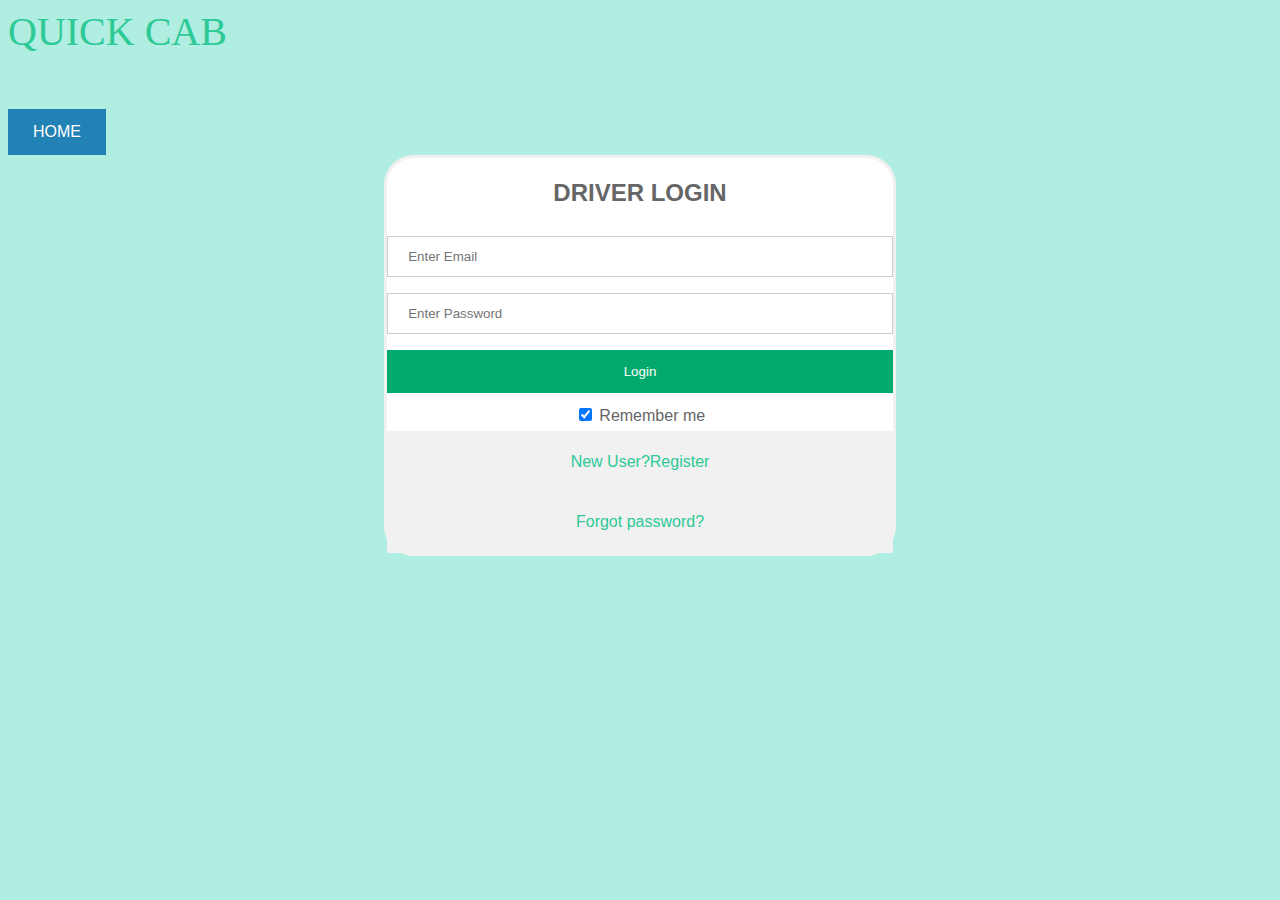
==== driverlogin.html @ 6915725e "cab" ====
<!DOCTYPE html>
<html lang="en">
<head>
    
        <title>userlogin</title>
        <style>
            
form {
    border: 3px solid #f1f1f1;
width: 40%;
border-radius: 30px;
line-height: 30px;
}





        </style>
         <link href="index.css" rel="stylesheet">
</head>
<body bgcolor="AFEEE">
<header  class="fixed-top d-flex align-items-center header-transparent" >
  <div class="container d-flex justify-content-between align-items-center">

    <div  style="font-size:40px;font-family:Georgia, 'Times New Roman', Times, serif;" >
      <a href="index.html">QUICK CAB</a>
      <!-- Uncomment below if you prefer to use a text logo -->
      <!--<h1><a href="index.html">Regna</a></h1>-->
    </div>


</header>
<br><br><br>
  <a href="index.html" style="background-color: #2382b5;
                  color: white;
                  padding: 14px 25px;
                  
                  text-decoration: none;
                  display: inline-block;">HOME</a>
        <div>
        <center><form action="driverhome.html" method="post" style="background-color: white">
            
            <center><h2>DRIVER LOGIN</h2></center>
            <div class="container">
              <input type="email" placeholder="Enter Email" name="email" style="width: 100%;
              padding: 12px 20px;
              margin: 8px 0;
              display: inline-block;
              border:1px solid #ccc;
              box-sizing: border-box;" required>
          
              <input type="password" placeholder="Enter Password" name="psw" style="width: 100%;
              padding: 12px 20px;
              margin: 8px 0;
              display: inline-block;
              border:1px solid #ccc;
              box-sizing: border-box;" required>
                  
              <button type="submit" style="background-color: #04AA6D;
              color: white;
              padding: 14px 20px;
              margin: 8px 0;
              border: none;
              cursor: pointer;
              width: 100%;" class="btn-login" id="btn-login">Login</button>
              <label>
                <input type="checkbox" checked="checked" name="remember"> Remember me
              </label>
            </div>
          
            <div class="container" style="background-color:#f1f1f1;padding: 16px;">
               <a href="driverreg.html">New User?Register</a><br><br>
              <span class="psw"><a href="#">Forgot password?</a></span>
            </div>
          </form></center></div>



          
</body>
</html>
---- index.css ----
body {
    
   background-size: cover; 
    color: #666666;
    font-family: "Open Sans", sans-serif;
  }
  a {
    color: #2dc997;
    text-decoration: none;
  }
  
  a:hover,
  a:active,
  a:focus {
    color: #2dca98;
    outline: none;
    text-decoration: none;
  }
  
 
  #header {
    height: 90px;
    transition: all 0.5s;
    z-index: 997;
    background: rgba(210, 222, 230, 0.9);
  }

  
  
  .navbar ul {
    margin: 0;
    padding: 0;
    display: flex;
    list-style: none;
    align-items: center;
  }
  
  .navbar li {
    position: relative;
  }
  
  .navbar>ul>li {
    white-space: nowrap;
    padding: 10px 0 10px 24px;
  }
  
  .navbar a,
  .navbar a:focus {
    display: flex;
    align-items: center;
    justify-content: space-between;
    font-family: "Poppins", sans-serif;
    color: rgb(33, 154, 128);
    font-size: 14px;
    padding: 0 4px;
    white-space: nowrap;
    transition: 0.3s;
    letter-spacing: 0.4px;
    position: relative;
    text-transform: uppercase;
  }
  
  
  
  
  
  .navbar .dropdown ul {
    display: block;
    position: absolute;
    left: 24px;
    top: calc(100% + 30px);
    margin: 0;
    padding: 10px 0;
    z-index: 99;
    opacity: 0;
    visibility: hidden;
    background: #fff;
    box-shadow: 0px 0px 30px rgba(127, 137, 161, 0.25);
    transition: 0.3s;
  }
  
  .navbar .dropdown ul li {
    min-width: 200px;
  }
  
  .navbar .dropdown ul a {
    padding: 10px 20px;
    font-size: 14px;
    text-transform: none;
    color: #666666;
  }
  
  
  
  .navbar .dropdown ul a:hover,
  .navbar .dropdown ul .active:hover,
  .navbar .dropdown ul li:hover>a {
    color: #2dc997;
  }
  
  .navbar .dropdown:hover>ul {
    opacity: 1;
    top: 100%;
    visibility: visible;
  }
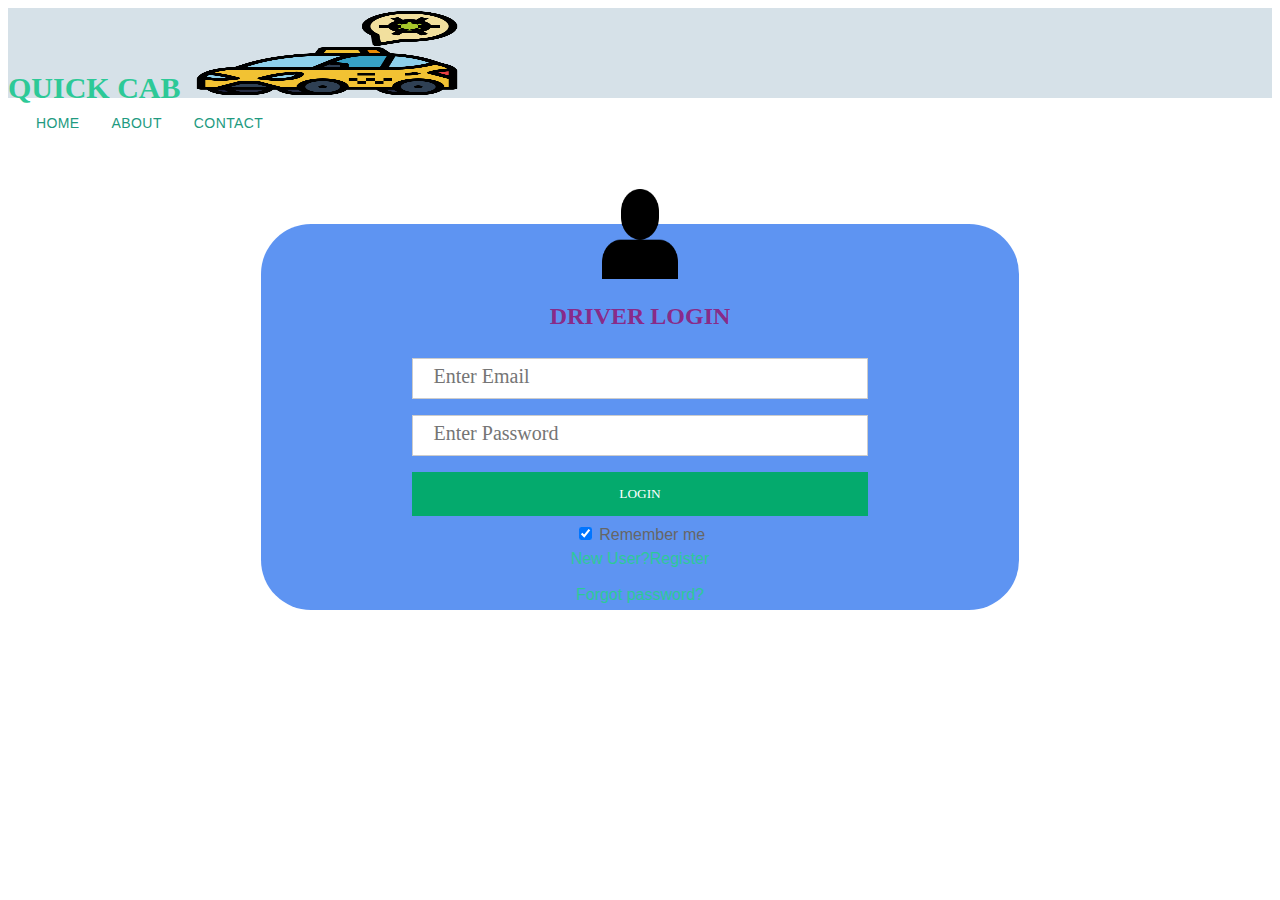
==== commit 9148e5c2: "updations added" ====
--- a/driverlogin.html
+++ b/driverlogin.html
@@ -1,82 +1,104 @@
-<!DOCTYPE html>
+<!doctype html>
 <html lang="en">
+
 <head>
+  <title>Title</title>
+  <!-- Required meta tags -->
+  <meta charset="utf-8">
+  <meta name="viewport" content="width=device-width, initial-scale=1, shrink-to-fit=no">
+
+  <!-- Bootstrap CSS v5.2.1 -->
+  <link href="https://cdn.jsdelivr.net/npm/bootstrap@5.2.1/dist/css/bootstrap.min.css" rel="stylesheet"
+    integrity="sha384-iYQeCzEYFbKjA/T2uDLTpkwGzCiq6soy8tYaI1GyVh/UjpbCx/TYkiZhlZB6+fzT" crossorigin="anonymous">
+    <link href="index.css" rel="stylesheet">
+    <style>
+      input::placeholder {
+    font-family: Gabriola;
+    font-size: 20px;
+}
+    </style>
+</head>
+
+<body >
+ 
+    <!-- place navbar here -->
+    <header id="header" class="fixed-top d-flex align-items-center header-transparent">
+        <div class="container d-flex justify-content-between align-items-center">
     
-        <title>userlogin</title>
-        <style>
-            
-form {
-    border: 3px solid #f1f1f1;
-width: 40%;
-border-radius: 30px;
-line-height: 30px;
-}
+          <div style="font-size:30px;font-family:Segoe Print;font-weight: 700;">
+            <a href="index.html">QUICK CAB</a>
+           <img src="taxi.png" style="
+              width: 22%;
+              height: 10vh;align-items: flex-end;">
+    
+            <!-- Uncomment below if you prefer to use a text logo -->
+            <!--<h1><a href="index.html">Regna</a></h1>-->
+          </div>
+    
+    
+          <nav id="navbar" class="navbar">
+            <ul  >
+              <li><a class="nav-link scrollto active" href="index.html">Home</a></li>
+              <li><a class="nav-link scrollto" href="#">About</a></li>
+              
+              <li><a class="nav-link scrollto" href="#contact">Contact</a></li>
+              <li class="dropdown">
+              </li>
+            </ul>
+            <i class="bi bi-list mobile-nav-toggle"></i>
+          </nav><!-- .navbar -->
+        </div>
+      
+  </header>
+  <br><br><br><br><br><br><br>
+    <center>
+      <form id="form1" action="driverhome.html" method="post" style="background-color: rgba(25, 102, 236, 0.703);width: 60%;border-radius: 50px;" onsubmit="validate(event)">
 
-
-
-
-
-        </style>
-         <link href="index.css" rel="stylesheet">
-</head>
-<body bgcolor="AFEEE">
-<header  class="fixed-top d-flex align-items-center header-transparent" >
-  <div class="container d-flex justify-content-between align-items-center">
-
-    <div  style="font-size:40px;font-family:Georgia, 'Times New Roman', Times, serif;" >
-      <a href="index.html">QUICK CAB</a>
-      <!-- Uncomment below if you prefer to use a text logo -->
-      <!--<h1><a href="index.html">Regna</a></h1>-->
-    </div>
-
-
-</header>
-<br><br><br>
-  <a href="index.html" style="background-color: #2382b5;
-                  color: white;
-                  padding: 14px 25px;
-                  
-                  text-decoration: none;
-                  display: inline-block;">HOME</a>
-        <div>
-        <center><form action="driverhome.html" method="post" style="background-color: white">
-            
-            <center><h2>DRIVER LOGIN</h2></center>
-            <div class="container">
-              <input type="email" placeholder="Enter Email" name="email" style="width: 100%;
+        <center>
+          <img src="login.png" style="
+              width: 10%;
+              height: 10vh;align-items: flex-end;margin-top: -35px;">
+          <h2 style="font-family: SimSun;color:#940e6cce">DRIVER LOGIN</h2>
+        </center>
+        <div class="container">
+          
+          <input type="email" placeholder="Enter Email" id="email" style="width: 60%;
               padding: 12px 20px;
               margin: 8px 0;
               display: inline-block;
               border:1px solid #ccc;
-              box-sizing: border-box;" required>
-          
-              <input type="password" placeholder="Enter Password" name="psw" style="width: 100%;
+              box-sizing: border-box;" minlength="5" maxlength="50" required>
+
+          <input type="password" placeholder="Enter Password" id="psw" style="width: 60%;
               padding: 12px 20px;
               margin: 8px 0;
               display: inline-block;
               border:1px solid #ccc;
-              box-sizing: border-box;" required>
-                  
-              <button type="submit" style="background-color: #04AA6D;
+              box-sizing: border-box;" minlength="8" maxlength="25" required>
+
+          <button type="submit" style="background-color: #04AA6D;
               color: white;
               padding: 14px 20px;
               margin: 8px 0;
               border: none;
               cursor: pointer;
-              width: 100%;" class="btn-login" id="btn-login">Login</button>
-              <label>
-                <input type="checkbox" checked="checked" name="remember"> Remember me
-              </label>
-            </div>
-          
-            <div class="container" style="background-color:#f1f1f1;padding: 16px;">
-               <a href="driverreg.html">New User?Register</a><br><br>
-              <span class="psw"><a href="#">Forgot password?</a></span>
-            </div>
-          </form></center></div>
+              width: 60%;font-family: SimSun;font-weight: 400;" class="btn-login" id="btn-login">LOGIN</button><br>
+          <label>
+            <input type="checkbox" checked="checked" name="remember"> Remember me
+          </label>
+        </div>
+
+        <div class="container" style="padding: 6px;width: 50%;">
+          <a href="driverreg.html">New User?Register</a><br><br>
+          <span class="psw"><a href="#">Forgot password?</a></span>
+        </div>
+      </form>
+    </center>
+  </div>
 
 
 
-          
+
 </body>
+
 </html>